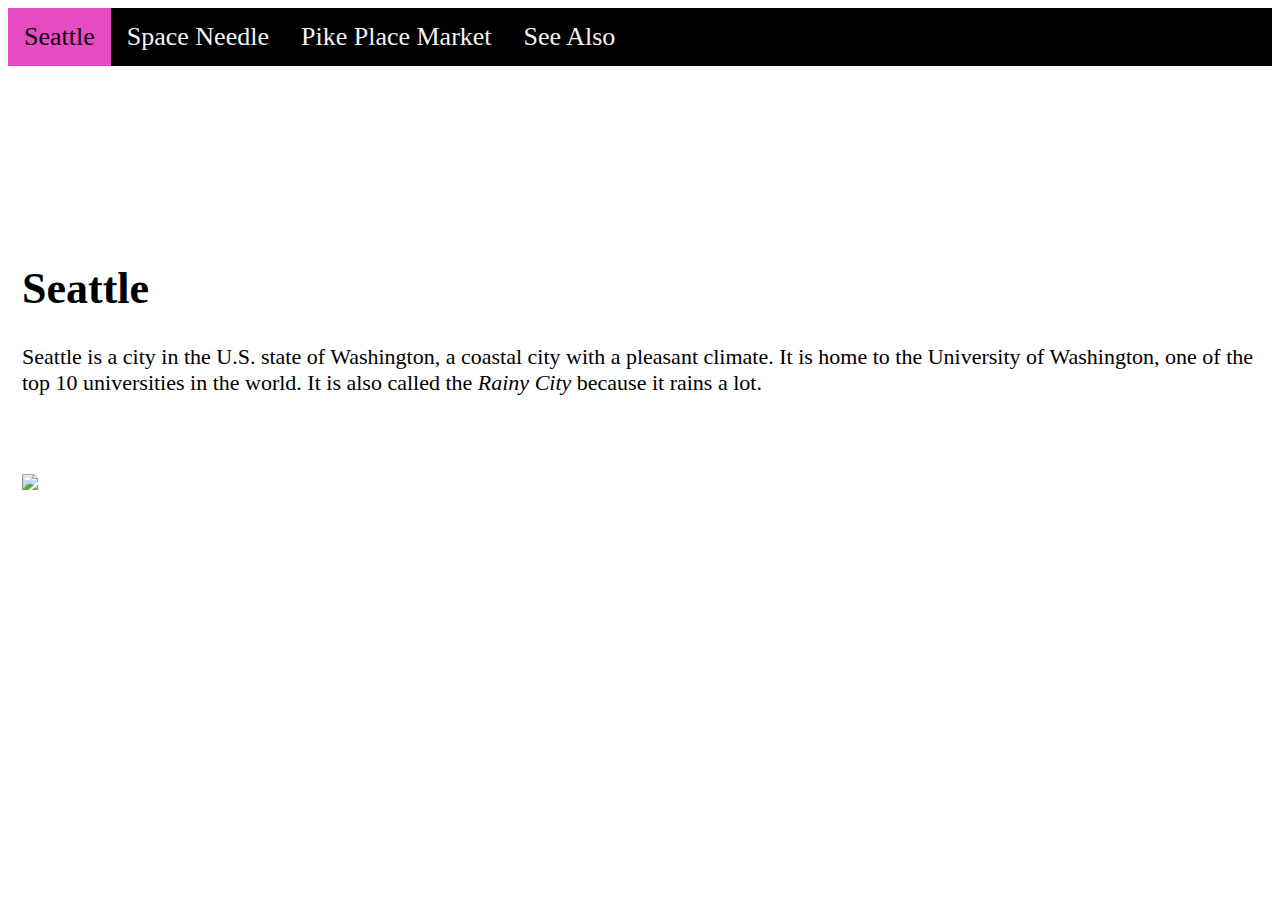
==== lab02/index.html @ d5320519 "seattleguidedtour" ====
<!DOCTYPE html>
<html>

<head>
    <title>Seattle-Guided-Tour</title>

    <!-- Including the main.css file for styling -->
    <link rel="stylesheet" href="css/main.css">

    <!-- Including the Font Awesome CSS library for icons -->
    <link rel="stylesheet" href="https://cdnjs.cloudflare.com/ajax/libs/font-awesome/4.7.0/css/font-awesome.min.css">
</head>

<body>

    <!-- Navigation bar -->
    <div class="topnav" id="myTopnav">
        <!-- Active link pointing to the index.html page -->
        <a class="active" href="index.html">Seattle</a>

        <!-- Links to other sections -->
        <a href="space_needle.html">Space Needle</a>
        <a href="pike_place_market.html">Pike Place Market</a>

        <!-- Additional links -->
        <a href="see_also.html">See Also</a>

        <!-- "Hamburger menu" / "Bar icon" to toggle the navigation links on smaller screens -->
        <a href="javascript:void(0);" class="icon">
            <i class="fa fa-bars"></i>
        </a>
    </div>
    
    <!-- Page content -->
         
         <div id="video-container">
            <iframe src="https://www.youtube.com/embed/SnRsjL4SD0g?autoplay=1&mute=1&controls=0&loop=1&playlist=SnRsjL4SD0g" frameborder="0" allowfullscreen></iframe>
          </div>
    <div class="content">
        <!-- Seattle section -->
        <h1>Seattle</h1>
        <p>Seattle is a city in the U.S. state of Washington, a coastal city with a pleasant climate. It is home to the University of Washington, one of the top 10 universities in the world. It is also called the <i>Rainy City</i> because it rains a lot.</p>
        <br>
        <br>
        <!-- Displaying the multimedia element (image) -->
        <img src="https://www.visittheusa.com/sites/default/files/styles/hero_l/public/images/hero_media_image/2022-04/5639157682e2053e7cfaddeea35c03a1.jpeg?h=1f16ef47&itok=fUdNyhRF" style="width: 100%; height: auto;">

  
    </div>

    <!-- Including the main.js file for JavaScript functionality -->
    <script src="js/main.js"></script>

</body>

</html>
---- lab02/css/main.css ----
/* Add a black background color to the top navigation */
.topnav {
  background-color: rgb(0, 0, 0);
  overflow: hidden;
}

/* Style the links inside the navigation bar */
.topnav a {
  float: left;
  display: block;
  color: #f2f2f2;
  text-align: center;
  padding: 14px 16px;
  text-decoration: none;
  font-size: 26px;
}

/* Change the color of links on hover */
.topnav a:hover {
  background-color: #8ede70;
  color: rgb(57, 54, 54);
}

/* Add an active class to highlight the current page */
.topnav a.active {
  background-color: #e64bc2;
  color: rgb(10, 1, 9);
}

/* Hide the icon that should open and close the topnav on small screens */
.topnav .icon {
  display: none;
}

/* Style for page content */
.content {
  padding: 14px;
  font-size: 22px;
}

/* Style the Image Used to Trigger the Modal */
#myImg {
  border-radius: 5px;
  cursor: pointer;
  transition: 0.3s;
}

#myImg:hover {
  opacity: 0.7;
}

/* The Modal (background) */
.modal {
  display: none;
  position: fixed;
  z-index: 1;
  padding-top: 100px;
  left: 0;
  top: 0;
  width: 100%;
  height: 100%;
  overflow: auto;
  background-color: rgb(0, 0, 0);
  background-color: rgba(0, 0, 0, 0.9);
}

/* Modal Content (Image) */
.modal-content {
  margin: auto;
  display: block;
  width: 80%;
  max-width: 700px;
}

/* Caption of Modal Image (Image Text) - Same Width as the Image */
#caption {
  margin: auto;
  display: block;
  width: 80%;
  max-width: 700px;
  text-align: center;
  color: #ccc;
  padding: 10px 0;
  height: 150px;
}

/* Add Animation - Zoom in the Modal */
.modal-content,
#caption {
  animation-name: zoom;
  animation-duration: 0.6s;
}

@keyframes zoom {
  from {
    transform: scale(0);
  }
  to {
    transform: scale(1);
  }
}

/* The Close Button */
.close {
  position: absolute;
  top: 15px;
  right: 35px;
  color: #f1f1f1;
  font-size: 40px;
  font-weight: bold;
  transition: 0.3s;
}

.close:hover,
.close:focus {
  color: #bbb;
  text-decoration: none;
  cursor: pointer;
}

/* 100% Image Width on Smaller Screens */
@media only screen and (max-width: 700px) {
  .modal-content {
    width: 100%;
  }
}

/* Outline Buttons */
.btn-outline {
  background-color: transparent;
  border: 2px solid;
  color: inherit;
}

.btn-outline:hover {
  background-color: inherit;
}

/* Green Outline Button */
.btn-success-outline {
  border-color: #04AA6D;
  color: #04AA6D;
}

.btn-success-outline:hover {
  background-color: #04AA6D;
  color: white;
}

/* Red Outline Button */
.btn-danger-outline {
  border-color: #f44336;
  color: #f44336;
}

.btn-danger-outline:hover {
  background-color: #f44336;
  color: white;
}


/* When the screen is less than 800 pixels wide */
@media screen and (max-width: 600px) {
  /* Hide all links, except for the selected tab */
  .topnav a:not(.active) {
    display: none;
  }

  /* Show the icon that should open and close the topnav */
  .topnav a.icon {
    float: right;
    display: block;
  }
}

/* When the screen is less than 800 pixels wide, if the user clicks on the icon */
/* the "responsive" class attribute will be added to the topnav by the JavaScript code */
/* This media query sets the style for the unfolded topnav */
/* It makes the topnav look good on small screens (display the links vertically instead of horizontally)  */
@media screen and (max-width: 800px) {
  .topnav.responsive {
    position: relative;
  }

  .topnav.responsive a.icon {
    position: absolute;
    right: 0;
    top: 0;
  }

  .topnav.responsive a {
    float: none;
    display: block;
    text-align: left;
  }
}
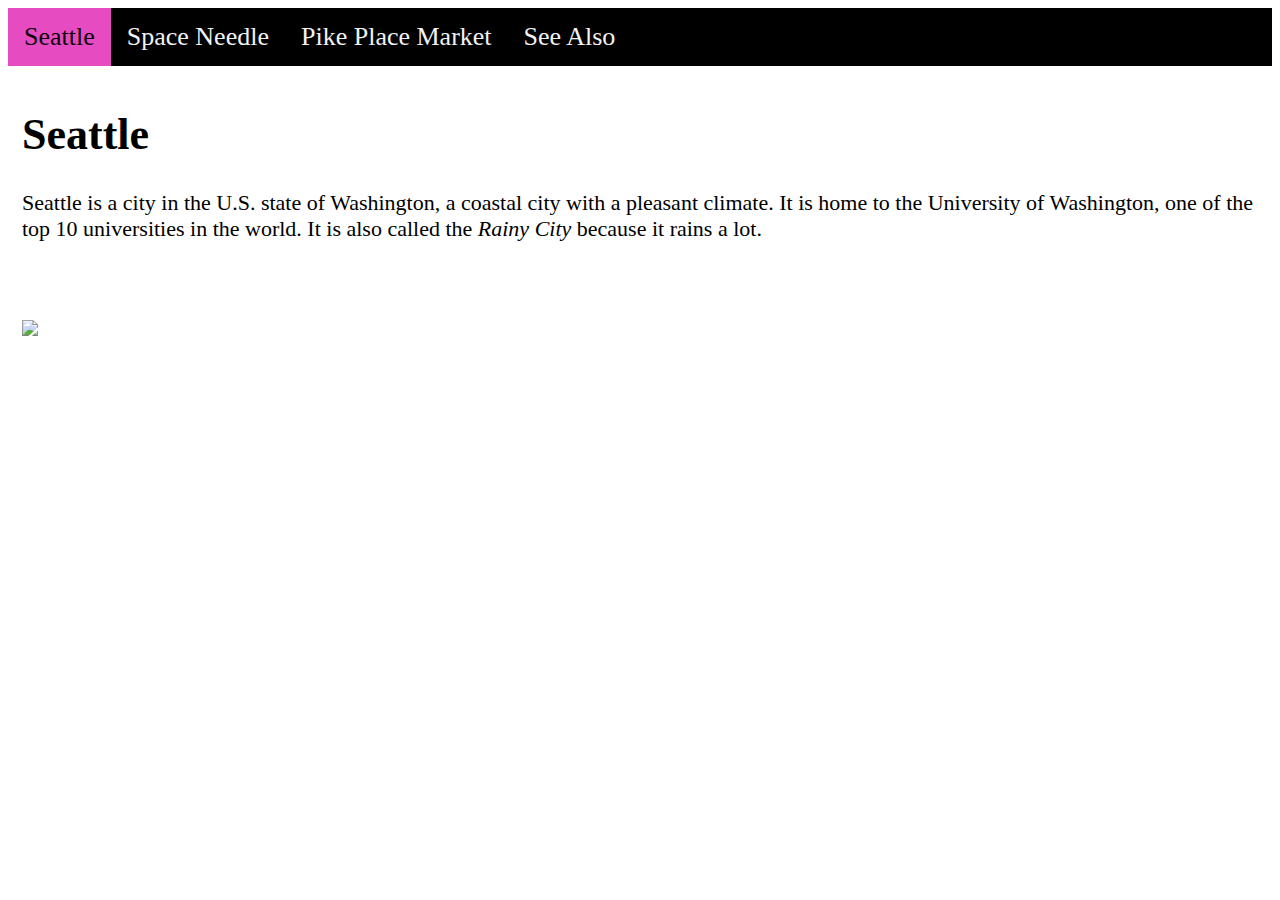
==== commit 2e418a8f: "Update index.html" ====
--- a/lab02/index.html
+++ b/lab02/index.html
@@ -32,10 +32,6 @@
     </div>
     
     <!-- Page content -->
-         
-         <div id="video-container">
-            <iframe src="https://www.youtube.com/embed/SnRsjL4SD0g?autoplay=1&mute=1&controls=0&loop=1&playlist=SnRsjL4SD0g" frameborder="0" allowfullscreen></iframe>
-          </div>
     <div class="content">
         <!-- Seattle section -->
         <h1>Seattle</h1>
